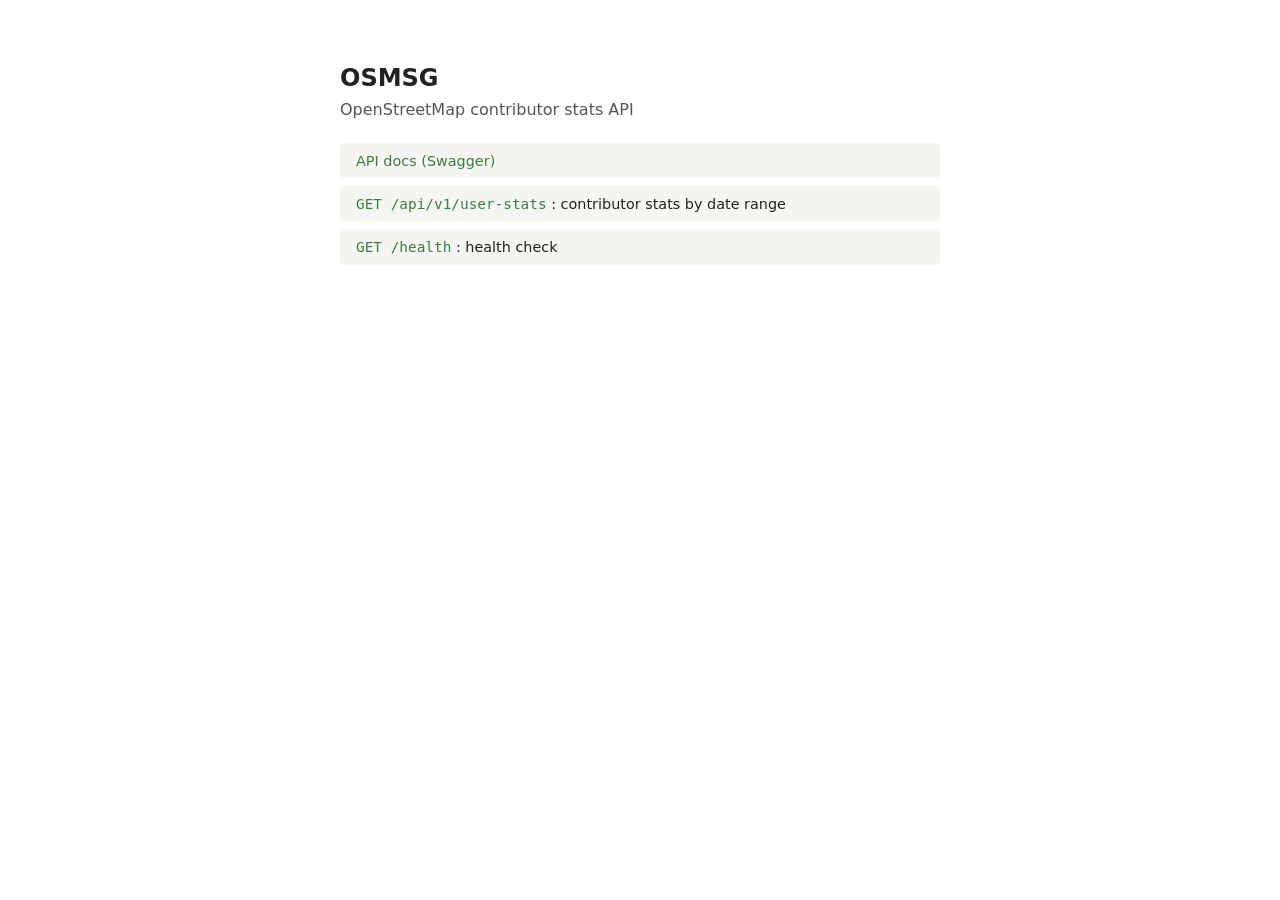
==== api/templates/home.html @ 3100a651 "fix(caddy): adds caddy server and fix for the api rendering on 80 port" ====
<!doctype html>
<html lang="en">
<head>
  <meta charset="utf-8">
  <meta name="viewport" content="width=device-width, initial-scale=1">
  <title>OSMSG API</title>
  <style>
    body { font-family: system-ui, sans-serif; max-width: 600px; margin: 4rem auto; padding: 0 1.5rem; color: #222; }
    h1 { font-size: 1.5rem; margin-bottom: .25rem; }
    p { color: #555; margin: .5rem 0 1.5rem; }
    a { color: #3a7d44; text-decoration: none; }
    a:hover { text-decoration: underline; }
    ul { list-style: none; padding: 0; display: flex; flex-direction: column; gap: .5rem; }
    li { background: #f5f5f2; border-radius: 4px; padding: .6rem 1rem; font-size: .9rem; }
    code { font-family: monospace; color: #3a7d44; }
  </style>
</head>
<body>
  <h1>OSMSG</h1>
  <p>OpenStreetMap contributor stats API</p>
  <ul>
    <li><a href="/docs">API docs (Swagger)</a></li>
    <li><code>GET /api/v1/user-stats</code> : contributor stats by date range</li>
    <li><code>GET /health</code> : health check</li>
  </ul>
</body>
</html>
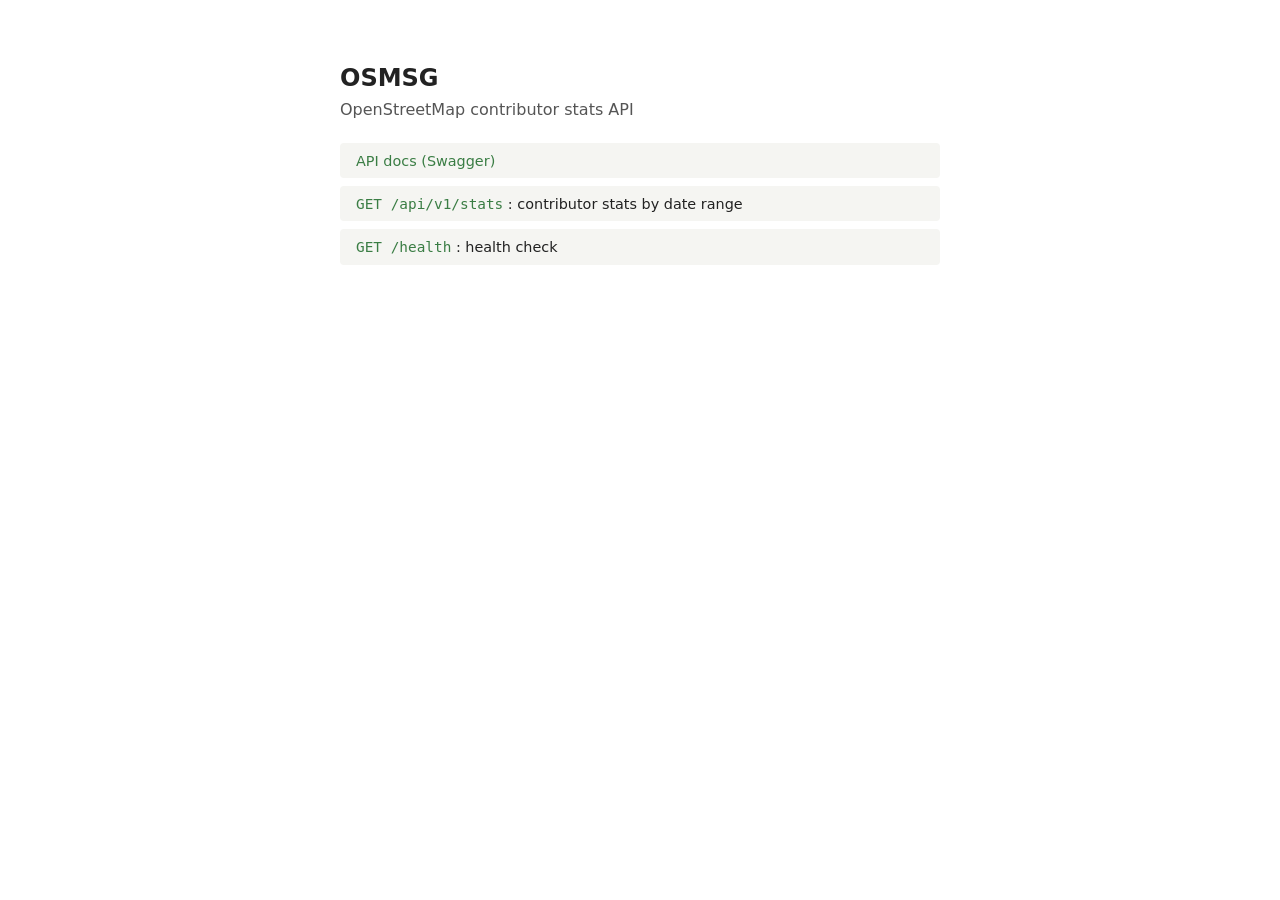
==== commit 361d160c: "fix(validation): pydantic arg validation and docs with swagger" ====
--- a/api/templates/home.html
+++ b/api/templates/home.html
@@ -19,9 +19,9 @@
   <h1>OSMSG</h1>
   <p>OpenStreetMap contributor stats API</p>
   <ul>
-    <li><a href="/docs">API docs (Swagger)</a></li>
-    <li><code>GET /api/v1/user-stats</code> : contributor stats by date range</li>
-    <li><code>GET /health</code> : health check</li>
+    <li><a href="/docs/swagger">API docs (Swagger)</a></li>
+    <li><a href="/api/v1/stats"><code>GET /api/v1/stats</code></a> : contributor stats by date range</li>
+    <li><a href="/health"><code>GET /health</code></a> : health check</li>
   </ul>
 </body>
 </html>
